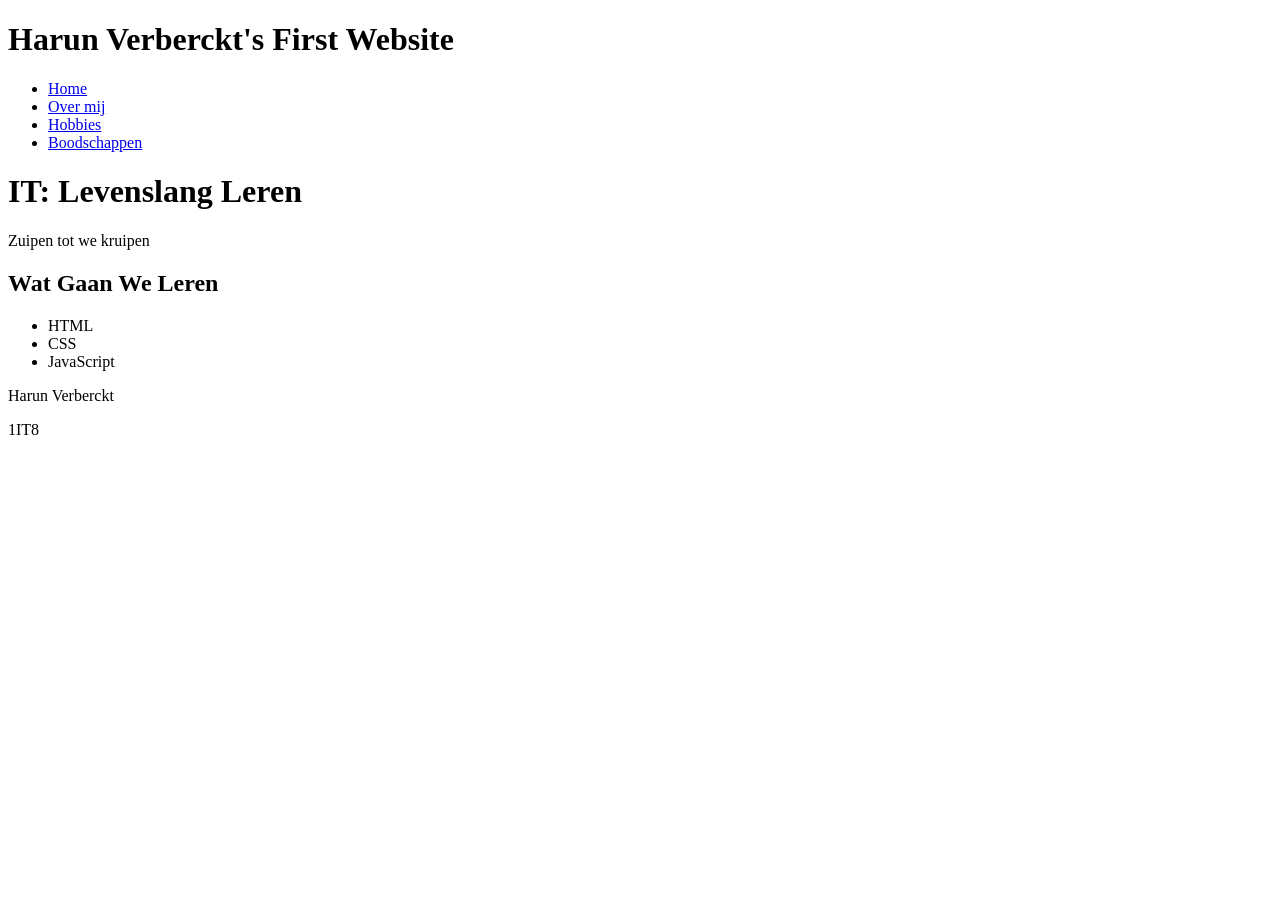
==== Site/index.html @ e923328e "Site" ====
<!DOCTYPE html>
<html lang="nl">

<head>
    <meta charset="UTF-8">
    <meta name="viewport" content="width=device-width, initial-scale=1.0">
    <title>Oefening 1</title>
</head>

<body>
    <header>
        <h1>Harun Verberckt's First Website</h1>
        <nav>
            <ul>
                <li><a href="index.html">Home</a></li>
                <li><a href="over-mij.html">Over mij</a></li>
                <li><a href="hobbies.html">Hobbies</a></li>
                <li><a href="boodschappen.html">Boodschappen</a></li>
            </ul>
        </nav>
    </header>
    <main>
        <h1>IT: Levenslang Leren</h1>
        <p>Zuipen tot we kruipen</p>
        <h2>Wat Gaan We Leren</h2>
        <ul>
            <li>HTML</li>
            <li>CSS</li>
            <li>JavaScript</li>
        </ul>
    </main>
    <footer>
        <p>Harun Verberckt</p>
        <p>1IT8</p>
    </footer>
</body>

</html>
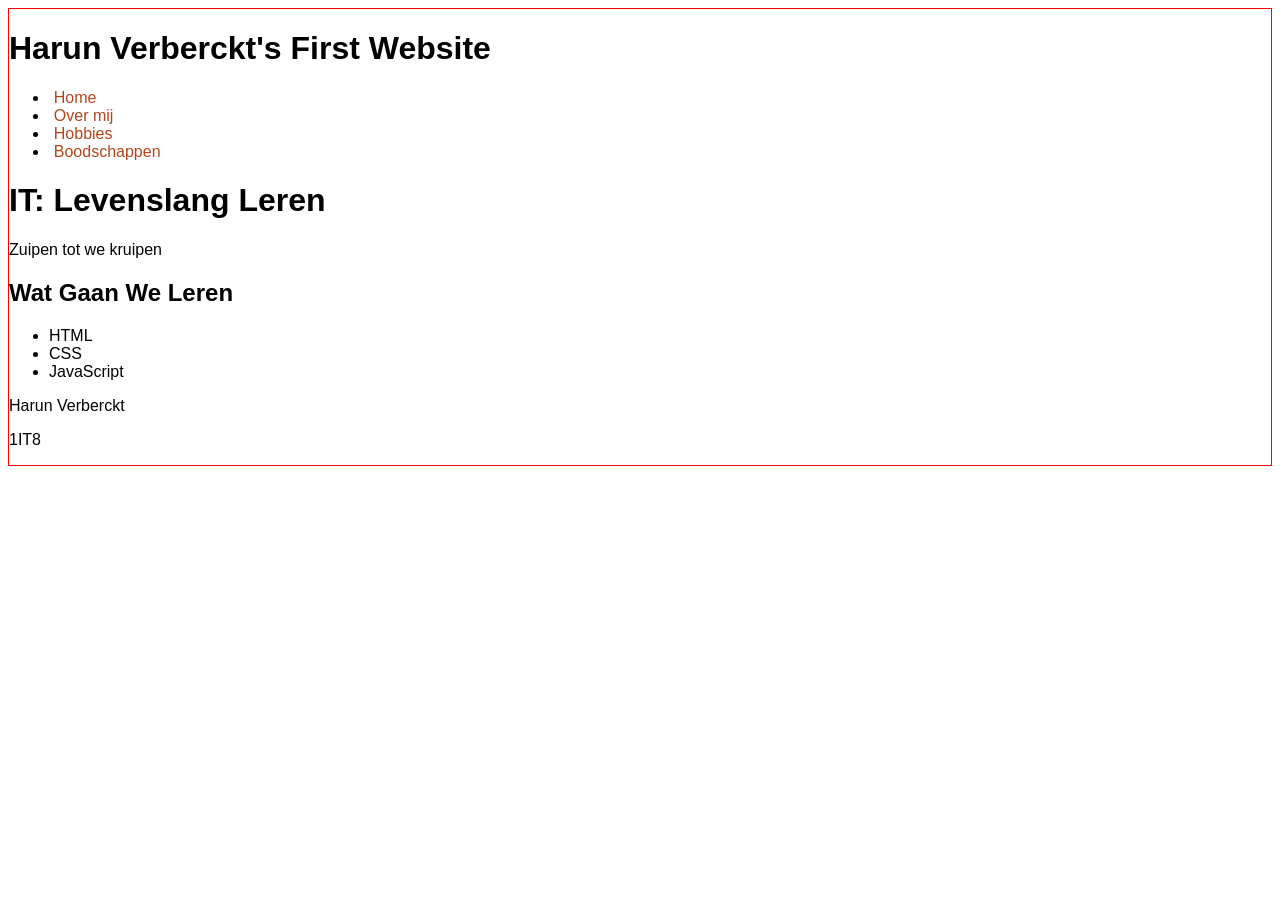
==== commit 3113da30: "Eerste Stylesheet" ====
--- a/Site/index.html
+++ b/Site/index.html
@@ -2,6 +2,7 @@
 <html lang="nl">
 
 <head>
+    <link rel="stylesheet" href="css/stijl.css">
     <meta charset="UTF-8">
     <meta name="viewport" content="width=device-width, initial-scale=1.0">
     <title>Oefening 1</title>
--- a/Site/css/stijl.css
+++ b/Site/css/stijl.css
@@ -0,0 +1,24 @@
+:root{
+    --font-heading: Verdana;
+    --font-body: "Helvetica Neue", Helvetica, Arial, sans-serif;
+    --color-gedempt: #6b6b6b;
+    --color-accent: #b5451b;
+    --font-size: 1rem;
+    --debug-border: 0.1rem solid red;
+}
+
+body{
+    font-family: var(--font-body);
+    border: var(--debug-border);
+    font-size: 1rem;
+}
+nav ul>li a{
+    padding: 0.1rem 0.3rem;
+    text-decoration: none;
+    color: var(--color-accent);
+    &:hover,:focus{
+        color: white;
+        background-color: black;
+        border-radius: 0.2rem;
+    };
+}
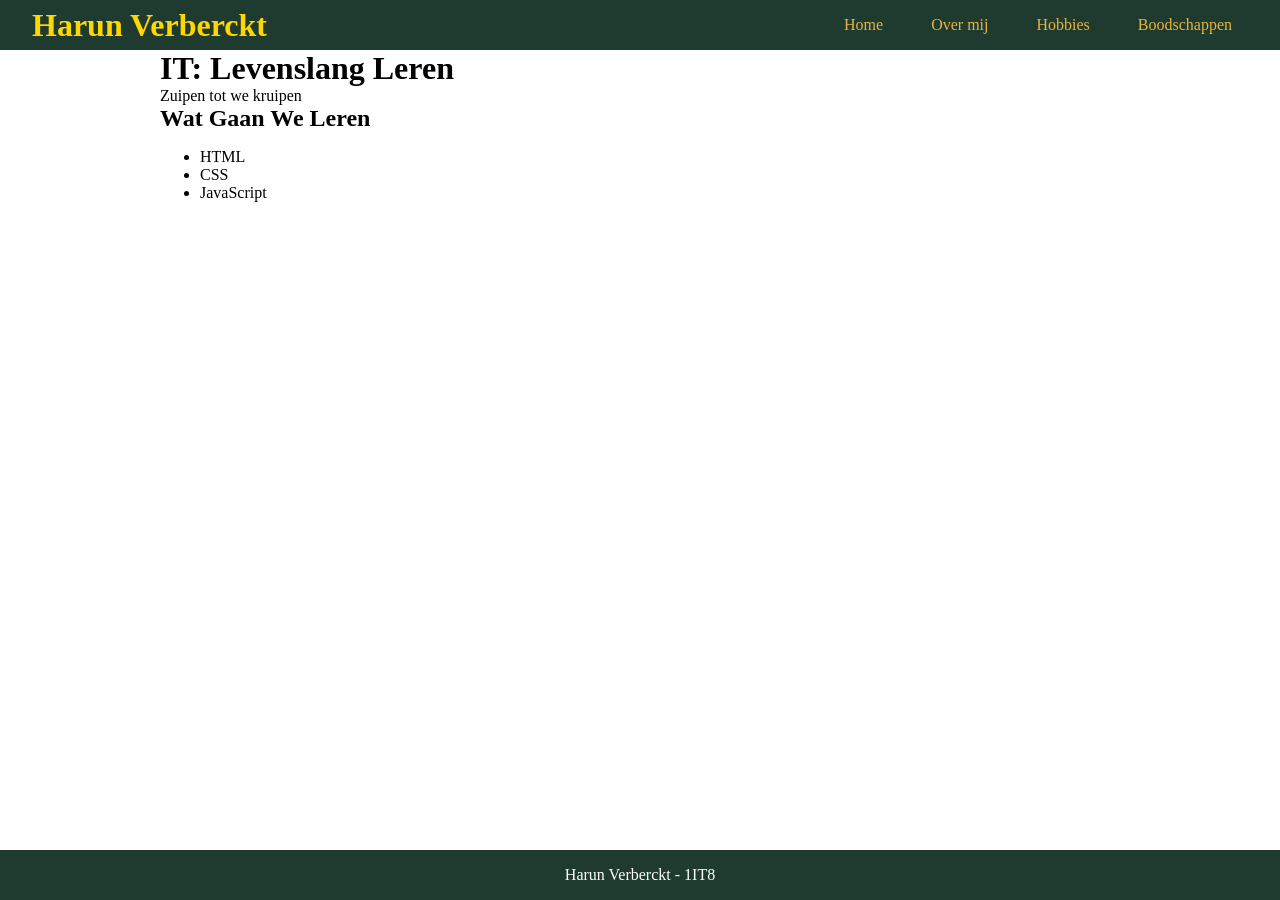
==== commit 11288e5d: "Website V2" ====
--- a/Site/index.html
+++ b/Site/index.html
@@ -3,6 +3,7 @@
 
 <head>
     <link rel="stylesheet" href="css/stijl.css">
+    <link rel="stylesheet" href="css/reset.css">
     <meta charset="UTF-8">
     <meta name="viewport" content="width=device-width, initial-scale=1.0">
     <title>Oefening 1</title>
@@ -10,7 +11,7 @@
 
 <body>
     <header>
-        <h1>Harun Verberckt's First Website</h1>
+        <h1>Harun Verberckt</h1>
         <nav>
             <ul>
                 <li><a href="index.html">Home</a></li>
@@ -31,8 +32,7 @@
         </ul>
     </main>
     <footer>
-        <p>Harun Verberckt</p>
-        <p>1IT8</p>
+        <p>Harun Verberckt - 1IT8</p>
     </footer>
 </body>
 
--- a/Site/css/stijl.css
+++ b/Site/css/stijl.css
@@ -1,24 +1,58 @@
 :root{
-    --font-heading: Verdana;
-    --font-body: "Helvetica Neue", Helvetica, Arial, sans-serif;
-    --color-gedempt: #6b6b6b;
-    --color-accent: #b5451b;
-    --font-size: 1rem;
-    --debug-border: 0.1rem solid red;
+    --border-kirmizi: 0.1rem solid red;
+    --border-yesil: 0.1rem solid green;
+    --birder-siyah: 0.1rem solid black;
+    --border-mavi: 0.1rem solid blue;
+}
+body{
+    display: grid;
+    grid-template-rows: auto 1fr auto;
+    min-height: 100vh;
+}
+header{
+    background-color: #1f3a2e;
+    display: flex;
+    align-items: center;
+    justify-content: space-between;
+    padding: 0rem 2rem;
+}
+header>h1{
+    color: #FFD700
+}
+header ul{
+    list-style: none;
+    display: flex;
+    gap: 1rem;
 }
 
-body{
-    font-family: var(--font-body);
-    border: var(--debug-border);
-    font-size: 1rem;
+header a{
+    text-decoration: none;
+    color: #e6b53c;
+    padding: .5rem 1rem;
 }
-nav ul>li a{
-    padding: 0.1rem 0.3rem;
-    text-decoration: none;
-    color: var(--color-accent);
-    &:hover,:focus{
-        color: white;
-        background-color: black;
-        border-radius: 0.2rem;
-    };
-}+header a:hover, header a:focus{
+    background-color: #e6b53c;
+    color: #1f3a2e;
+    border-radius: .5rem;
+}
+
+main{
+    margin-left: auto;
+    margin-right: auto;
+    width: 60rem;
+}
+
+main img{
+    height: 15vh;
+}
+
+
+
+
+
+footer{
+    background-color: #1f3a2e;
+    color: white;
+    text-align: center;
+    padding: 1rem 2rem;
+}
